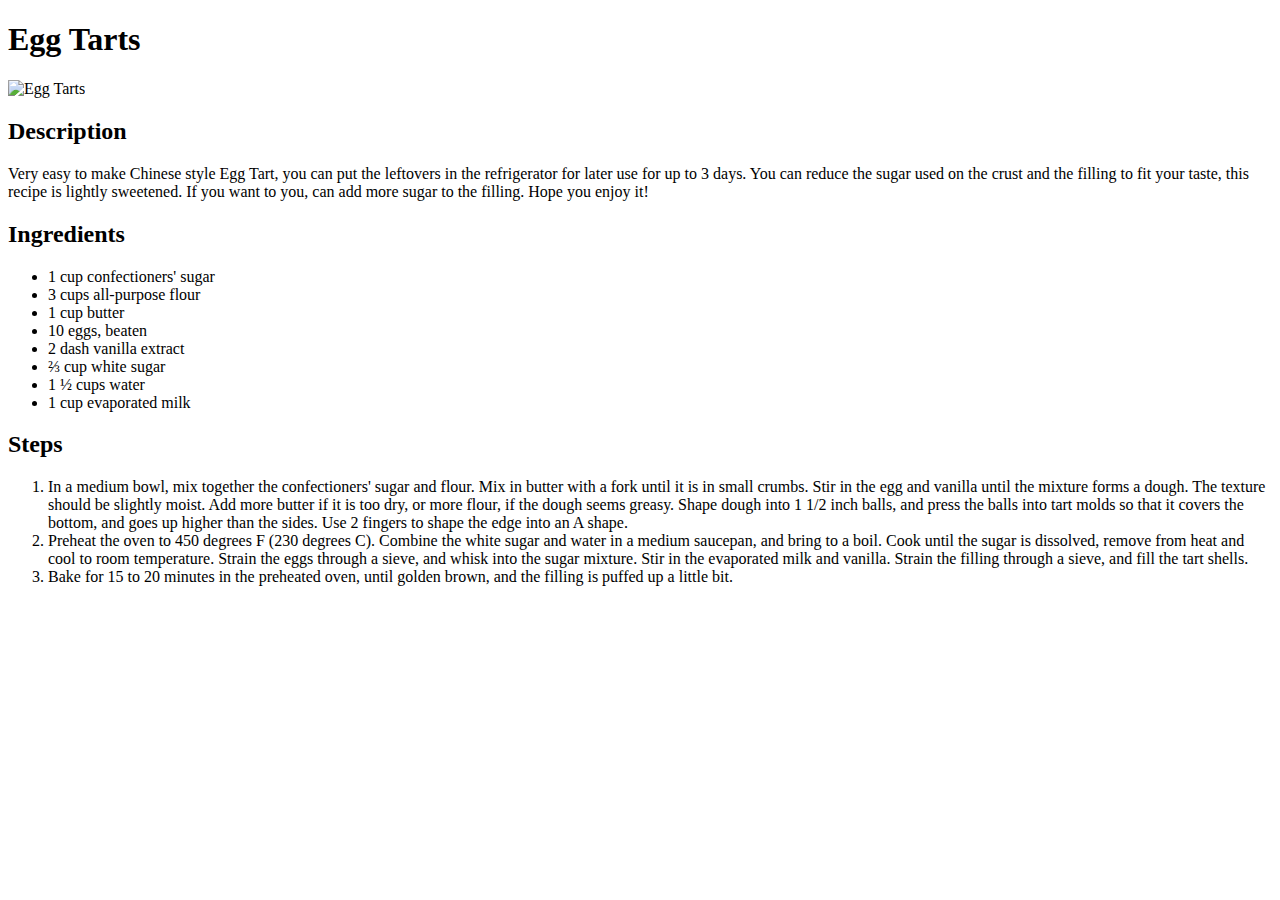
==== recipes/egg-tarts.html @ a3ecfc2a "Added recipe page for egg tarts" ====
<!DOCTYPE html>
<html lang="en">
  <head>
    <meta charset="UTF-8" />
    <meta name="viewport" content="width=device-width, initial-scale=1.0" />
    <title>Egg Tarts</title>
  </head>
  <body>
    <h1>Egg Tarts</h1>
    <img src="../images/egg-tarts.jpg" alt="Egg Tarts" height=400" width="400"
    />
    <h2>Description</h2>
    <p>
      Very easy to make Chinese style Egg Tart, you can put the leftovers in the
      refrigerator for later use for up to 3 days. You can reduce the sugar used
      on the crust and the filling to fit your taste, this recipe is lightly
      sweetened. If you want to you, can add more sugar to the filling. Hope you
      enjoy it!
    </p>
    <h2>Ingredients</h2>
    <ul>
      <li>1 cup confectioners' sugar</li>
      <li>3 cups all-purpose flour</li>
      <li>1 cup butter</li>
      <li>10 eggs, beaten</li>
      <li>2 dash vanilla extract</li>
      <li>⅔ cup white sugar</li>
      <li>1 ½ cups water</li>
      <li>1 cup evaporated milk</li>
    </ul>
    <h2>Steps</h2>
    <ol>
      <li>
        In a medium bowl, mix together the confectioners' sugar and flour. Mix
        in butter with a fork until it is in small crumbs. Stir in the egg and
        vanilla until the mixture forms a dough. The texture should be slightly
        moist. Add more butter if it is too dry, or more flour, if the dough
        seems greasy. Shape dough into 1 1/2 inch balls, and press the balls
        into tart molds so that it covers the bottom, and goes up higher than
        the sides. Use 2 fingers to shape the edge into an A shape.
      </li>
      <li>
        Preheat the oven to 450 degrees F (230 degrees C). Combine the white
        sugar and water in a medium saucepan, and bring to a boil. Cook until
        the sugar is dissolved, remove from heat and cool to room temperature.
        Strain the eggs through a sieve, and whisk into the sugar mixture. Stir
        in the evaporated milk and vanilla. Strain the filling through a sieve,
        and fill the tart shells.
      </li>
      <li>
        Bake for 15 to 20 minutes in the preheated oven, until golden brown, and
        the filling is puffed up a little bit.
      </li>
    </ol>
  </body>
</html>
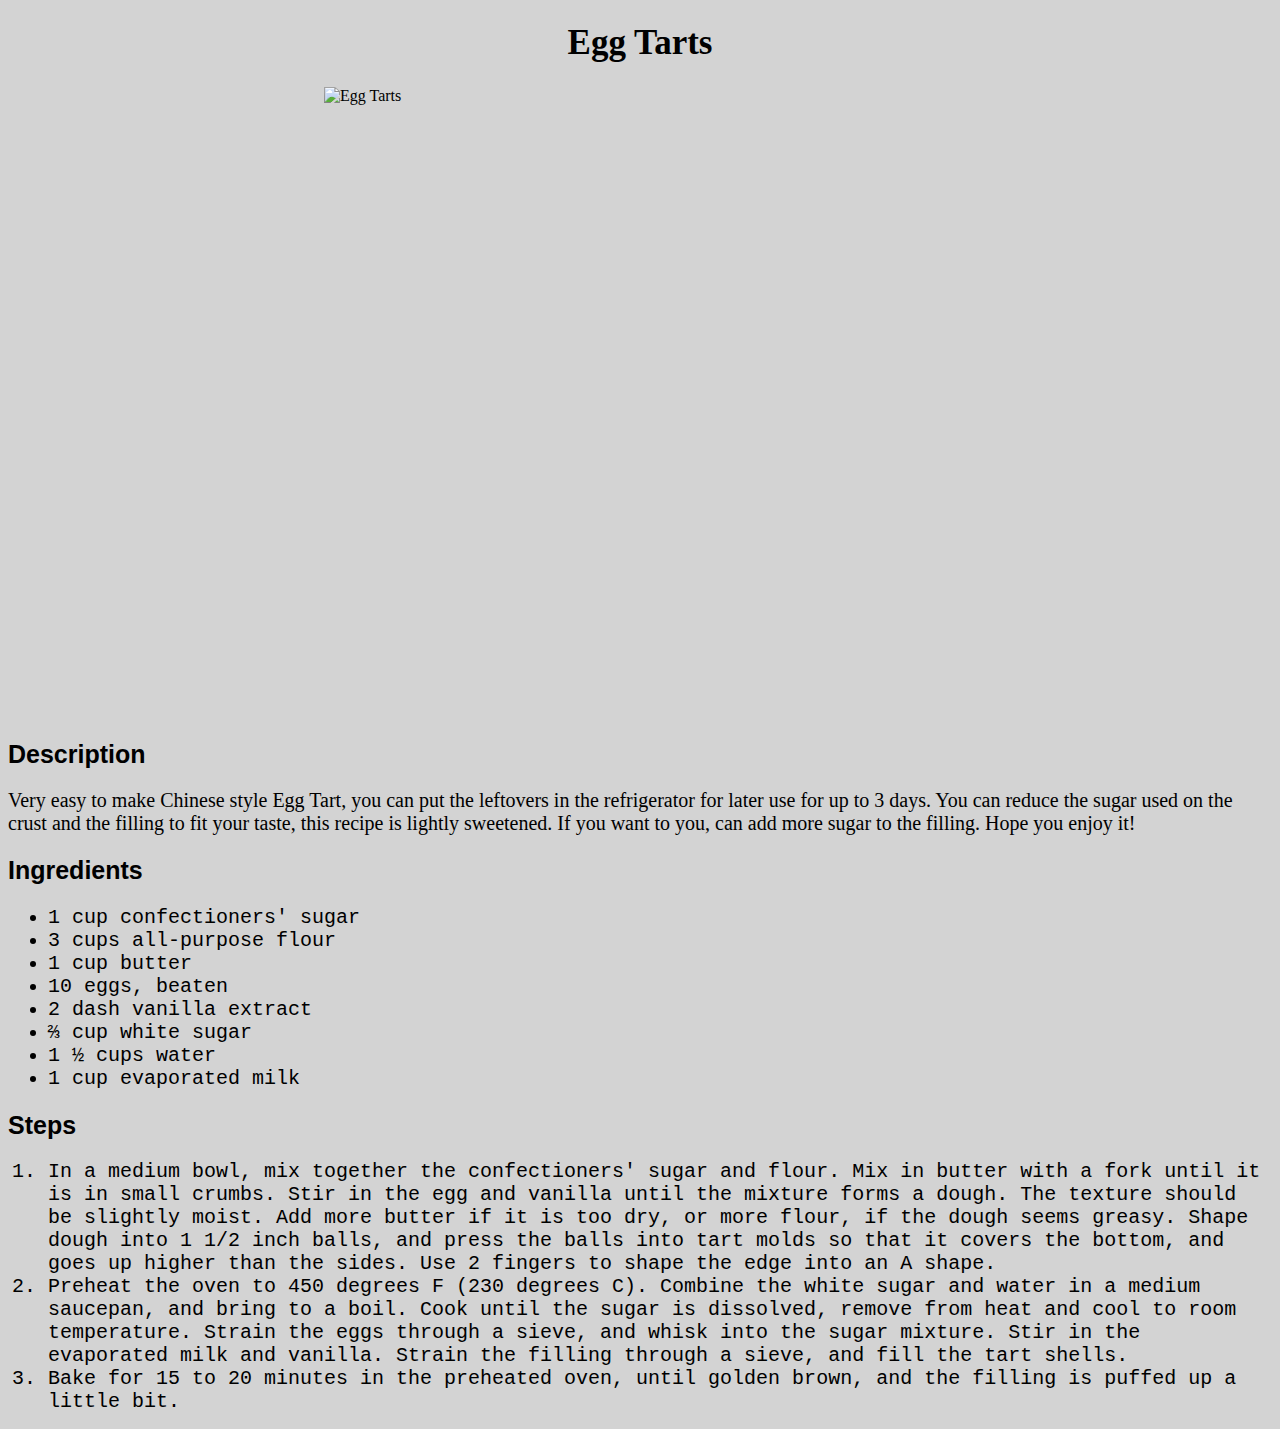
==== commit 1440ab79: "Added simple css" ====
--- a/recipes/egg-tarts.html
+++ b/recipes/egg-tarts.html
@@ -4,11 +4,12 @@
     <meta charset="UTF-8" />
     <meta name="viewport" content="width=device-width, initial-scale=1.0" />
     <title>Egg Tarts</title>
+    <link rel="stylesheet" href="recipe.css" />
   </head>
   <body>
     <h1>Egg Tarts</h1>
     <img src="../images/egg-tarts.jpg" alt="Egg Tarts" height=400" width="400"
-    />
+    class="egg-tarts" />
     <h2>Description</h2>
     <p>
       Very easy to make Chinese style Egg Tart, you can put the leftovers in the
--- a/recipes/recipe.css
+++ b/recipes/recipe.css
@@ -0,0 +1,34 @@
+h1 {
+  text-align: center;
+  font-size: 35px;
+  font-family: Georgia, "Times New Roman", Times, serif;
+}
+
+li {
+  font-family: "Courier New", Courier, monospace;
+  font-size: 20px;
+}
+
+* {
+  background-color: lightgray;
+}
+
+p {
+  font-family: Georgia, "Times New Roman", Times, serif;
+  font-size: 20px;
+}
+
+.steak,
+.buns,
+.egg-tarts {
+  display: block;
+  margin-left: auto;
+  margin-right: auto;
+  height: auto;
+  width: 50%;
+}
+
+h2 {
+  font-family: "Franklin Gothic Medium", "Arial Narrow", Arial, sans-serif;
+  font-size: 25px;
+}
